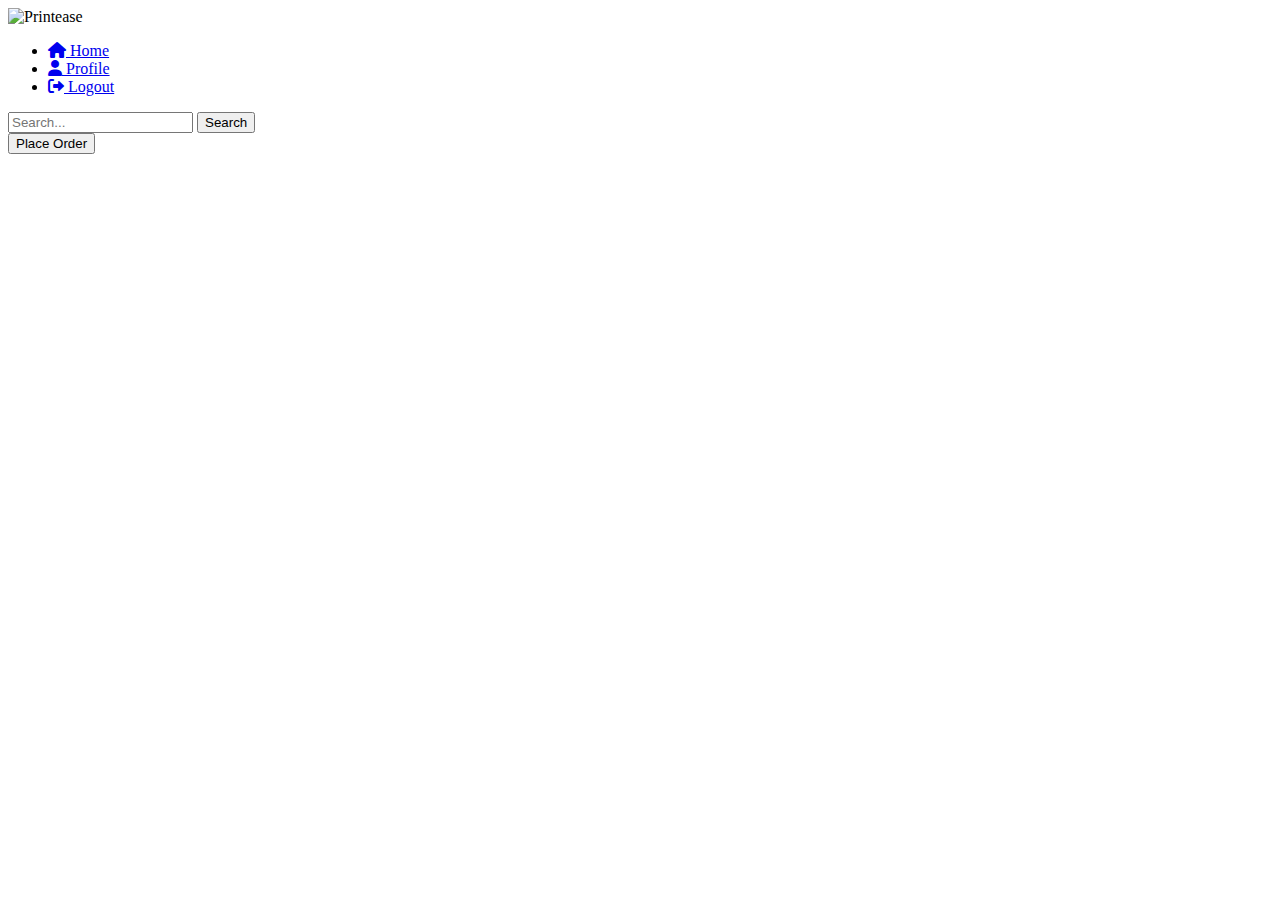
==== student/index.html @ f5eaba2f "invoice" ====
<!DOCTYPE html>
<html>

<head>
  <meta charset="UTF-8">
  <meta http-equiv="X-UA-Compatible" content="IE=edge">
  <meta name="viewport" content="width=device-width, initial-scale=1.0">
  <title>Home_PRINTEASE</title>
  <link href="https://fonts.googleapis.com/css2?family=Poppins:wght@300;400;500;600;700&display=swap" rel="stylesheet">
  <link rel="stylesheet" href="style.css">
  <link rel="stylesheet" href="https://cdnjs.cloudflare.com/ajax/libs/font-awesome/6.0.0-beta3/css/all.min.css">
</head>

<body>
  <div class="navbar">
    <img class="image" src="../images/logo.png" alt="Printease" width="90" height="40"
      style="height: 30px;margin-right: 5px;">
    <ul id="nav-bar">
      <li>
        <a class="active" href="#home"><i class="fas fa-home"></i> Home</a>
      </li>
      <li>
        <a class="profile" href="../profile/index.html"><i class="fas fa-user"></i> Profile</a>
      </li>
      <li>
        <a class="right" href="#logout" id="logout"><i class="fas fa-sign-out-alt"></i> Logout</a>
      </li>
    </ul>
  </div>
  <div>
    <input type="text" id="searchInput" placeholder="Search...">
    <button class="sbutton" id="search">Search</button>
  </div>
  <div class="bo">
    <div class="button-wrapper">
      <a href="./printOrder/index.html"><button class="buttonA">Place Order</button></a>
    </div>
    <div class="container1" id="card-container">
      <div class="text">
        <strong>

        </strong>
      </div>
    </div>
    <script type="module" src="./firebase.js"></script>
  </div>

</body>

</html>
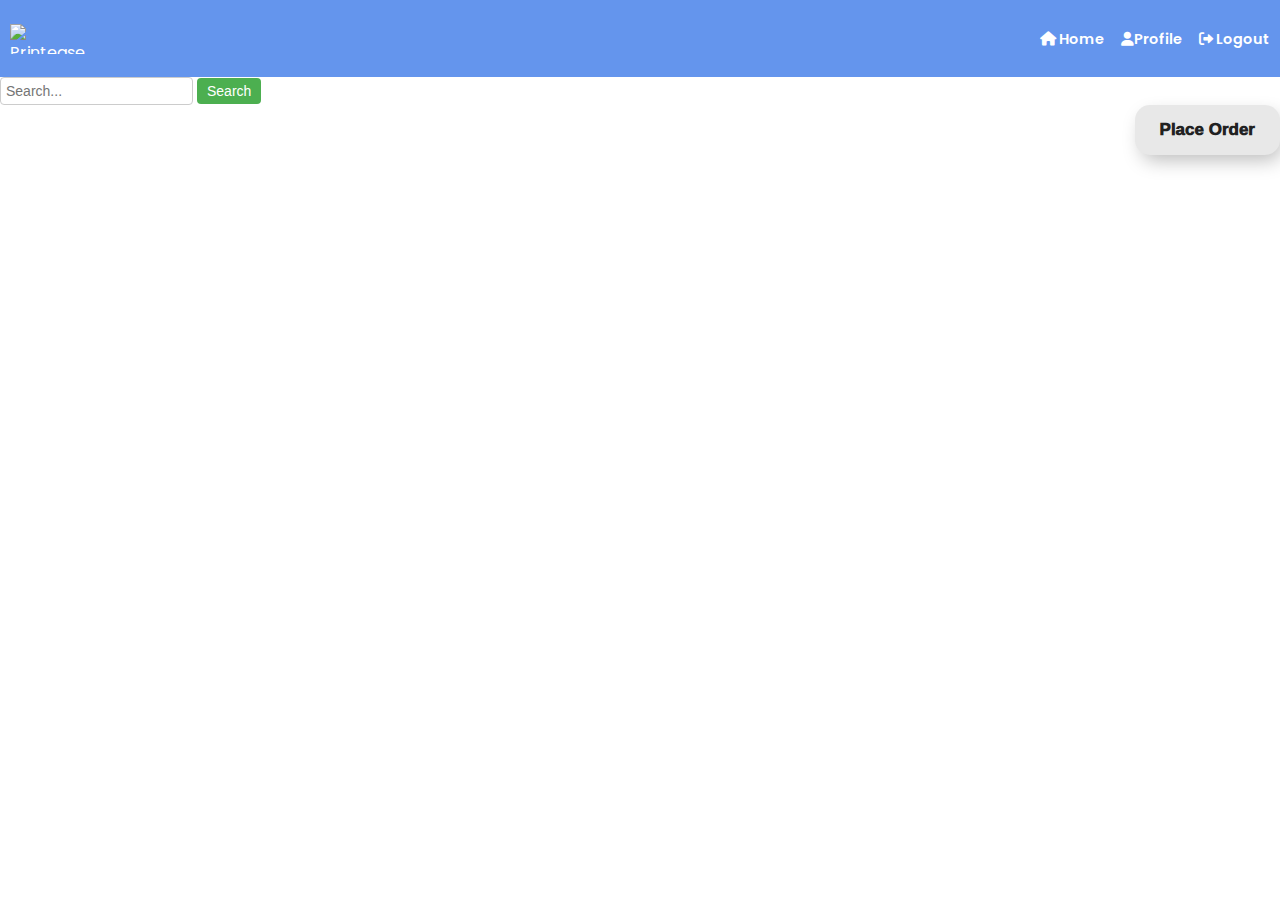
==== commit 745debdf: "#3" ====
--- a/student/index.html
+++ b/student/index.html
@@ -15,12 +15,13 @@
   <div class="navbar">
     <img class="image" src="../images/logo.png" alt="Printease" width="90" height="40"
       style="height: 30px;margin-right: 5px;">
+    <h3 class="title" style="padding-right:40%;" id="na"></h3>
     <ul id="nav-bar">
       <li>
         <a class="active" href="#home"><i class="fas fa-home"></i> Home</a>
       </li>
       <li>
-        <a class="profile" href="../profile/index.html"><i class="fas fa-user"></i> Profile</a>
+        </h2><a class="profile" href="../profile/index.html"><i class="fas fa-user"></i>Profile</a>
       </li>
       <li>
         <a class="right" href="#logout" id="logout"><i class="fas fa-sign-out-alt"></i> Logout</a>
--- a/student/style.css
+++ b/student/style.css
@@ -0,0 +1,231 @@
+body {
+    font-family: 'Poppins', sans-serif;
+    margin: 0;
+    padding: 0;
+    background-repeat: no-repeat;
+    background-image: url("../images/clgImg.jpg");
+    background-size: cover;
+    background-position:center;
+    justify-content: center;
+  }
+.container1 {
+    display: flex;
+    flex-wrap: wrap;
+    justify-content: center;
+    border-radius: 2%;
+    background-color: rgba(255, 255, 255, 0.377);
+    
+}
+
+.navbar {
+    display: flex;
+    justify-content: space-between;
+    align-items: center;
+    background-color: cornflowerblue;
+    color: #fff;
+    padding: 10px;
+  }
+  
+  .image {
+    height: 30px;
+    margin-right: 5px;
+  }
+  
+  .navbar a {
+    font-size: 1.2rem;
+    text-decoration: none;
+  }
+  .navbar ul {
+    list-style: none;
+    display: flex;
+    gap: 1rem;
+  }
+  
+  .navbar ul a {
+    color: #fff;
+    font-size: 0.9rem;
+    font-weight: 600;
+  }
+  
+  .navbar ul a:hover {
+    border-bottom: 2px solid;
+  }
+.container {
+    position: relative;
+    font-family: sans-serif;
+    padding: 1%;
+}
+
+.container::before,
+.container::after {
+    content: "";
+    background-color: #fab5704c;
+    position: absolute;
+}
+
+.container::before {
+    border-radius: 50%;
+    width: 6rem;
+    height: 6rem;
+    top: 30%;
+    right: 7%;
+}
+
+.container::after {
+    content: "";
+    position: absolute;
+    height: 3rem;
+    top: 8%;
+    right: 5%;
+    border: 1px solid;
+}
+
+.container .box {
+    width: 11.875em;
+    min-height: 15.875em;
+    padding: 1rem;
+    background-color: rgba(250, 250, 250, 0.445);
+    border: 1px solid rgba(17, 1, 1, 0.404);
+    -webkit-backdrop-filter: blur(20px);
+    backdrop-filter: blur(20px);
+    border-radius: 0.7rem;
+    transition: all ease .3s;
+    display: flex;
+    flex-direction: column;
+    justify-content: space-between;
+    background-color: rgba(255, 255, 255, 0.658);
+
+    
+}
+.container .box .title {
+    font-size: 2rem;
+    font-weight: 500;
+    letter-spacing: 0.1em;
+}
+
+.container .box div strong {
+    display: block;
+    margin-bottom: 0.5rem;
+}
+
+.container .box div p {
+    margin: 0;
+    font-size: 0.9em;
+    font-weight: 300;
+    letter-spacing: 0.1em;
+}
+
+.container .box div span {
+    font-size: 0.7rem;
+    font-weight: 300;
+}
+
+.container .box div span:nth-child(3) {
+    font-weight: 500;
+    margin-right: 0.2rem;
+}
+
+.container .box:hover {
+    box-shadow: 0px 0px 20px 1px #ffbb763f;
+    border: 1px solid rgba(255, 255, 255, 0.454);
+}
+
+.container .box object {
+    max-width: 100%;
+    height: auto;
+    border-radius: 0.7rem;
+}
+
+.buttonA {
+    padding: 15px 25px;
+    border: unset;
+    border-radius: 15px;
+    color: #212121;
+    z-index: 1;
+    background: #e8e8e8;
+    position: relative;
+    font-weight: 1000;
+    font-size: 17px;
+    -webkit-box-shadow: 4px 8px 19px -3px rgba(0, 0, 0, 0.27);
+    box-shadow: 4px 8px 19px -3px rgba(0, 0, 0, 0.27);
+    transition: all 250ms;
+    overflow: hidden;
+
+}
+
+
+.buttonA::before {
+    content: "";
+    position: absolute;
+    top: 0;
+    left: 0;
+    height: 100%;
+    width: 0;
+    border-radius: 15px;
+    background-color: #212121;
+    z-index: -1;
+    -webkit-box-shadow: 4px 8px 19px -3px rgba(0, 0, 0, 0.27);
+    box-shadow: 4px 8px 19px -3px rgba(0, 0, 0, 0.27);
+    transition: all 250ms
+}
+
+.buttonA:hover {
+    color: #e8e8e8;
+}
+
+.buttonA:hover::before {
+    width: 100%;
+}
+
+.button-wrapper {
+    display: flex;
+    justify-content: flex-end;
+    align-items: center;
+}
+
+.button-wrapper .buttonA {
+    margin-left: 1rem;
+}
+.book{
+    max-width: 30px;
+    max-height: 30px;
+}
+.del{
+    margin-left: 60%;
+    height: 38px;
+    width: 35px;
+    padding-right:32px;
+}
+
+.sbutton {
+    padding: 5px 10px;
+    font-size: 14px;
+    background-color: #4CAF50;
+    color: #fff;
+    border: none;
+    border-radius: 4px;
+    cursor: pointer;
+  }
+  
+  .sbutton:hover {
+    background-color: #45a049;
+  }
+  
+  #searchInput {
+    padding: 5px;
+    font-size: 14px;
+    border: 1px solid #ccc;
+    border-radius: 4px;
+  }
+  
+  #searchInput:focus {
+    outline: none;
+  }
+  @media screen and (max-width: 600px) {
+
+    #na {
+        display: none;
+
+    }
+
+}